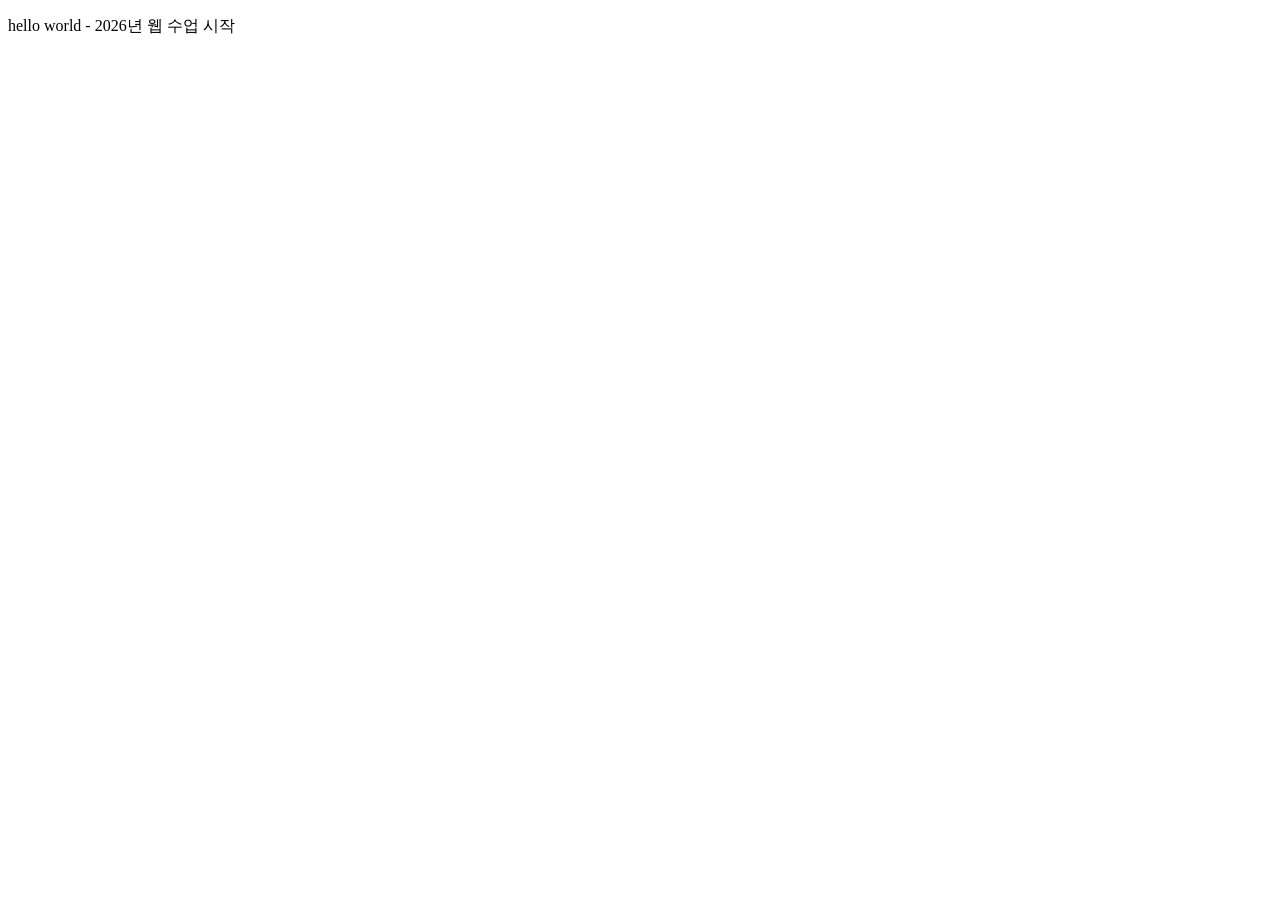
==== index.html @ caa26021 "Create index.html 깃허브 호스팅을 활용하기 위해 메인페이지 작성" ====
<!DOCTYPE html>
<html lang="ko">
<head>
    <meta charset="UTF-8">
    <meta name="viewport" content="width=device-width, initial-scale=1.0">
    <title>Document</title>
</head>
<body>
    <p>hello world - 2026년 웹 수업 시작</p>
</body>
</html>
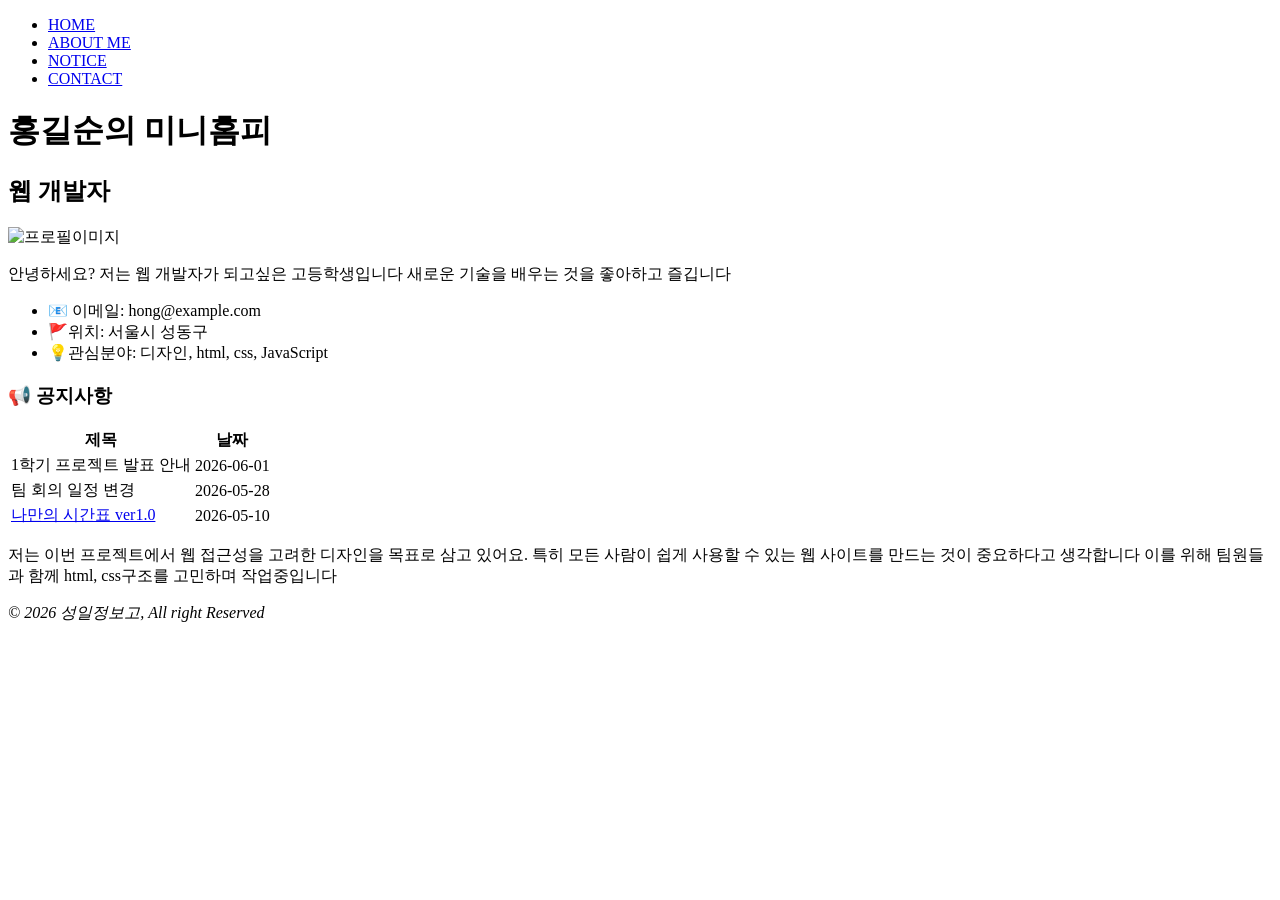
==== commit 3a03058d: "Update index.html" ====
--- a/index.html
+++ b/index.html
@@ -1,11 +1,75 @@
 <!DOCTYPE html>
-<html lang="ko">
+<html lang="en">
 <head>
     <meta charset="UTF-8">
     <meta name="viewport" content="width=device-width, initial-scale=1.0">
     <title>Document</title>
+    <link rel="stylesheet" href="style.css">
+    
 </head>
 <body>
-    <p>hello world - 2026년 웹 수업 시작</p>
+    <header id="header">
+        <ul>
+            <li><a href="#">HOME</a></li>
+            <li><a href="#">ABOUT ME</a></li>
+            <li><a href="#">NOTICE</a></li>
+            <li><a href="#">CONTACT</a></li>
+        </ul>
+    </header>
+
+<!-- 메인영역 -->
+    <div id="container">
+        <!-- 프로필 -->
+        <div class="profile">
+            <h1>홍길순의 미니홈피</h1>
+            <h2>웹 개발자</h2>
+            <img src="images/profile.png" alt="프로필이미지">
+            <p>안녕하세요? 저는 웹 개발자가 되고싶은 고등학생입니다
+                새로운 기술을 배우는 것을 좋아하고 즐깁니다
+            </p>
+            <ul>
+                <li>📧 이메일: hong@example.com</li>
+                <li>🚩위치: 서울시 성동구</li>
+                <li>💡관심분야: 디자인, html, css, JavaScript</li>
+            </ul>
+        </div>
+        <!-- 공지사항 +본문 -->
+        <div class="notice">
+            <div class="table-box">
+                <h3>📢 공지사항</h3>
+                <table>
+                    <tr>
+                        <th>제목</th>
+                        <th>날짜</th>
+                        <tr>
+                            <td>1학기 프로젝트 발표 안내</td>
+                            <td>2026-06-01</td>
+                        </tr>
+                        <tr>
+                            <td>팀 회의 일정 변경</td>
+                            <td>2026-05-28</td>
+                        </tr>
+                        <tr>
+                            <td><a href="timetable.html">나만의 시간표 ver1.0</a></td>
+                            <td>2026-05-10</td>
+                        </tr>
+                    </tr>
+                </table>
+            </div>
+
+            <div class="content">
+                <p>저는 이번 프로젝트에서 웹 접근성을 고려한 디자인을 목표로 
+                삼고 있어요. 특히 <span>모든 사람이 쉽게 사용할 수 있는 웹 사이트</span>를 
+                만드는 것이 중요하다고 생각합니다
+                이를 위해 팀원들과 함께 html, css구조를 고민하며 작업중입니다
+            </p>
+            </div>
+        </div>
+    </div>
+
+    <footer id="footer">
+        <address>&copy; 2026 성일정보고, All right Reserved</address>
+    </footer>
+
 </body>
 </html>
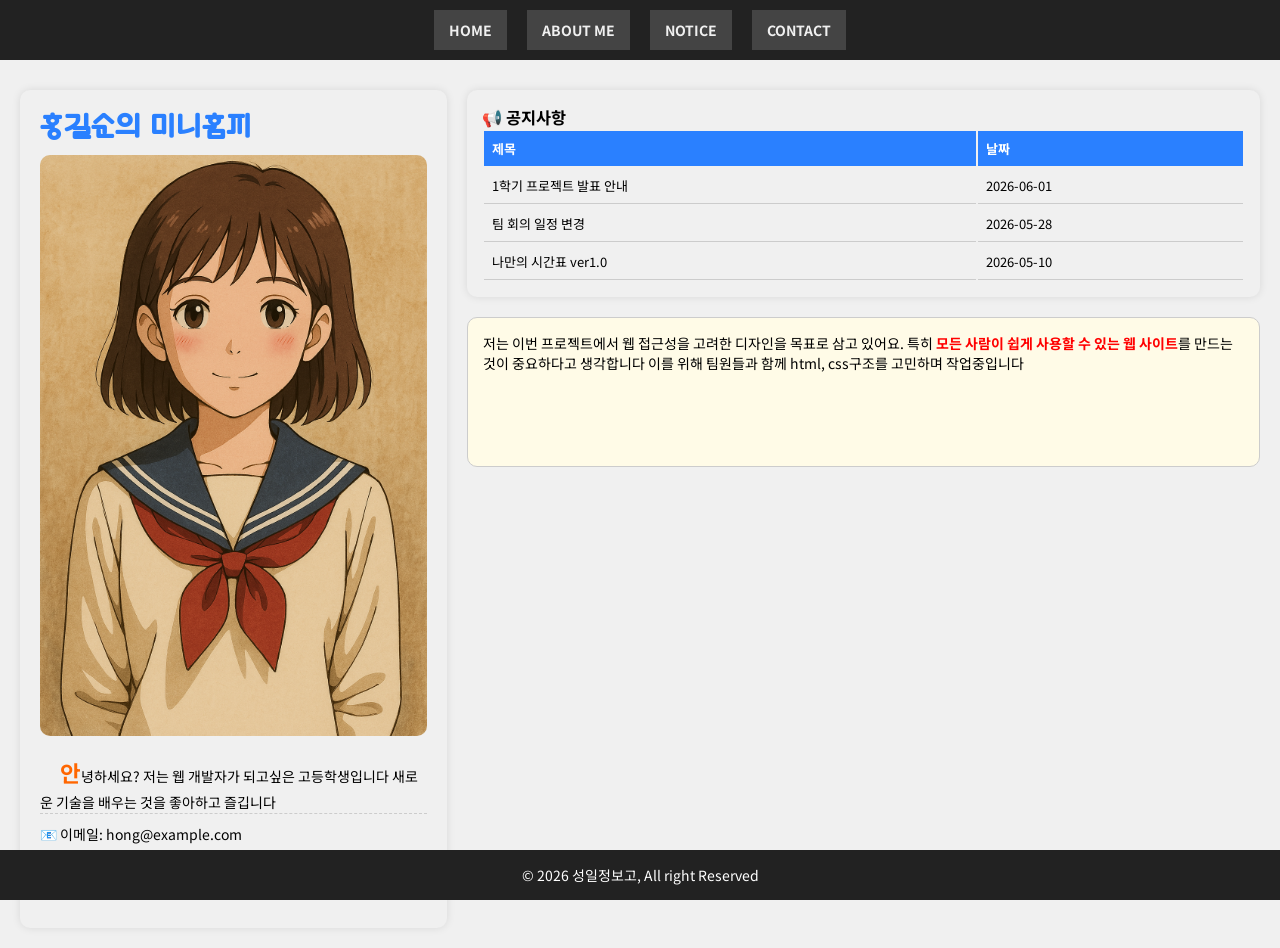
==== commit 7d755969: "Update index.html 타이틀 바꾸기" ====
--- a/index.html
+++ b/index.html
@@ -3,7 +3,7 @@
 <head>
     <meta charset="UTF-8">
     <meta name="viewport" content="width=device-width, initial-scale=1.0">
-    <title>Document</title>
+    <title>나만의 미니홈피</title>
     <link rel="stylesheet" href="style.css">
     
 </head>
--- a/style.css
+++ b/style.css
@@ -0,0 +1,156 @@
+@import url('https://fonts.googleapis.com/css2?family=Noto+Sans+KR:wght@100..900&display=swap');
+@import url('https://fonts.googleapis.com/css2?family=Gugi&family=Noto+Sans+KR:wght@100..900&display=swap');
+
+*{margin: 0;padding: 0;box-sizing: border-box;}
+ul,li{list-style: none;}
+a{text-decoration: none; color: #000;}
+
+body{
+    font-family: "Noto Sans KR", sans-serif;
+    font-size: 14px; background-color: #f0f0f0;
+    padding-top: 70px;
+}
+
+#header{
+    position: fixed;
+    top: 0;
+    left: 0;
+    width: 100%;
+    background-color: #222;
+    padding: 20px;
+    z-index: 999;
+}
+
+#header ul{
+    display: flex;
+    justify-content: center;
+    gap: 20px;
+}
+
+#header li a{
+    padding: 10px 15px;
+    background-color: #444;
+    color: #f0f0f0;
+    font-weight: bold;
+    transition: all 0.3s;
+}
+#header li a:hover{
+    background-color: #2a80ff;
+}
+
+/* 메인구조 */
+#container{
+    display: flex;
+    min-width: 1000px;
+    margin: 0 auto;
+    padding: 20px;
+    gap: 20px;
+}
+
+/* 왼쪽 프로필 */
+.profile{
+    width: 35%;
+    background-color: #f0f0f0;
+    padding: 20px;
+    border-radius: 10px;
+    box-shadow: 0 0 8px rgba(0, 0, 0, 0.1);
+}
+
+.profile h1{
+    font-family: "Gugi", sans-serif;
+    color: #2a80ff;
+    margin-bottom: 10px;
+}
+
+.profile h2{
+    font-size: 0;
+    position: absolute;
+    left: -9999px;
+}
+
+.profile img{
+    width: 100%;
+    border-radius: 10px;
+    margin-bottom: 15px;
+}
+
+.profile p{
+    text-indent: 20px;
+    line-height: 1.6;
+    border-bottom: 1px dashed #ccc;
+    margin-bottom: 10px;
+}
+.profile p::first-letter{
+    font-size: 160%;
+    color: #ff6600;
+    font-weight: bold;
+}
+.profile ul li{
+    margin: 8px 0;
+
+}
+
+/* 오른쪽 컨텐츠 */
+.notice{
+    width: 65%;
+}
+
+.notice .table-box{
+    background-color: #f0f0f0;
+    padding: 15px;
+    border-radius: 10px;
+    box-shadow: 0 0 8px rgba(0, 0,0,0.1);
+}
+
+.notice table{
+    width: 100%;
+    font-size: 13px;
+}
+
+.notice th{
+    background-color: #2a80ff;
+    color: #fff;
+    padding: 8px;
+    text-align: left;
+}
+
+.notice td{
+    padding: 8px;
+    border-bottom: 1px solid #ccc;
+}
+
+.notice tr:hover{
+    background-color: #f0f8ff;
+}
+
+.content{
+    margin-top: 20px;
+    padding: 15px;
+    background-color: #fffbe7;
+    border-radius: 10px;
+    border: 1px solid #ccc;
+    min-height: 150px;
+    overflow:auto;
+}
+.content span{
+    color: red;
+    font-weight: bold;
+}
+
+footer{
+    /*  position: fixed;
+    width: 100%;
+    left: 0; 산업기사에 자주 나옴 */
+    position: fixed;
+    width: 100%;
+    left: 0;
+    bottom: 0;
+    padding: 15px;
+    background-color: #222;
+    color: #fff;
+    text-align: center;
+}
+
+address{
+    font-style: normal;
+}
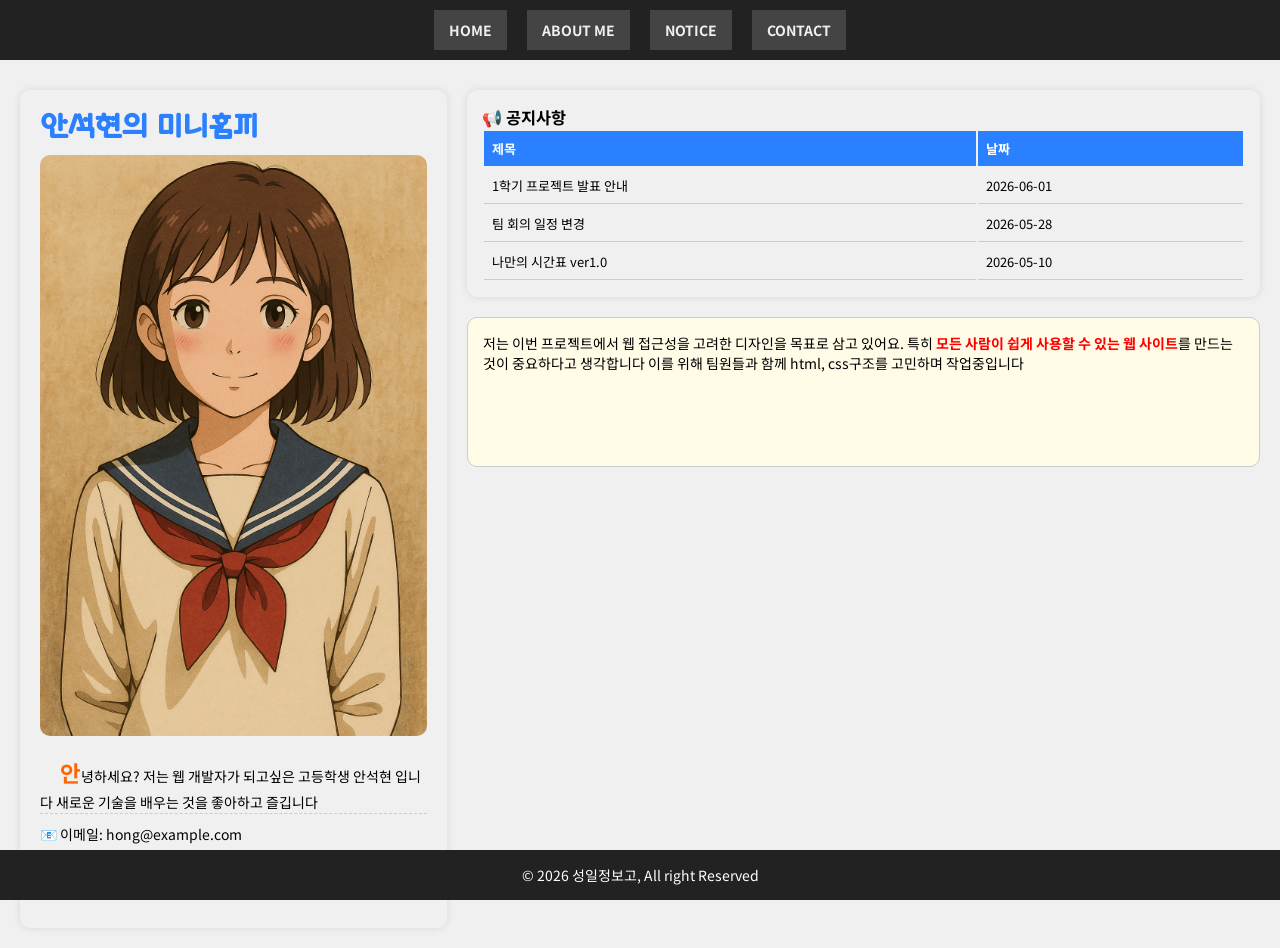
==== commit b584e2e7: "Update index.html" ====
--- a/index.html
+++ b/index.html
@@ -21,10 +21,10 @@
     <div id="container">
         <!-- 프로필 -->
         <div class="profile">
-            <h1>홍길순의 미니홈피</h1>
+            <h1>안석현의 미니홈피</h1>
             <h2>웹 개발자</h2>
             <img src="images/profile.png" alt="프로필이미지">
-            <p>안녕하세요? 저는 웹 개발자가 되고싶은 고등학생입니다
+            <p>안녕하세요? 저는 웹 개발자가 되고싶은 고등학생 안석현 입니다
                 새로운 기술을 배우는 것을 좋아하고 즐깁니다
             </p>
             <ul>
